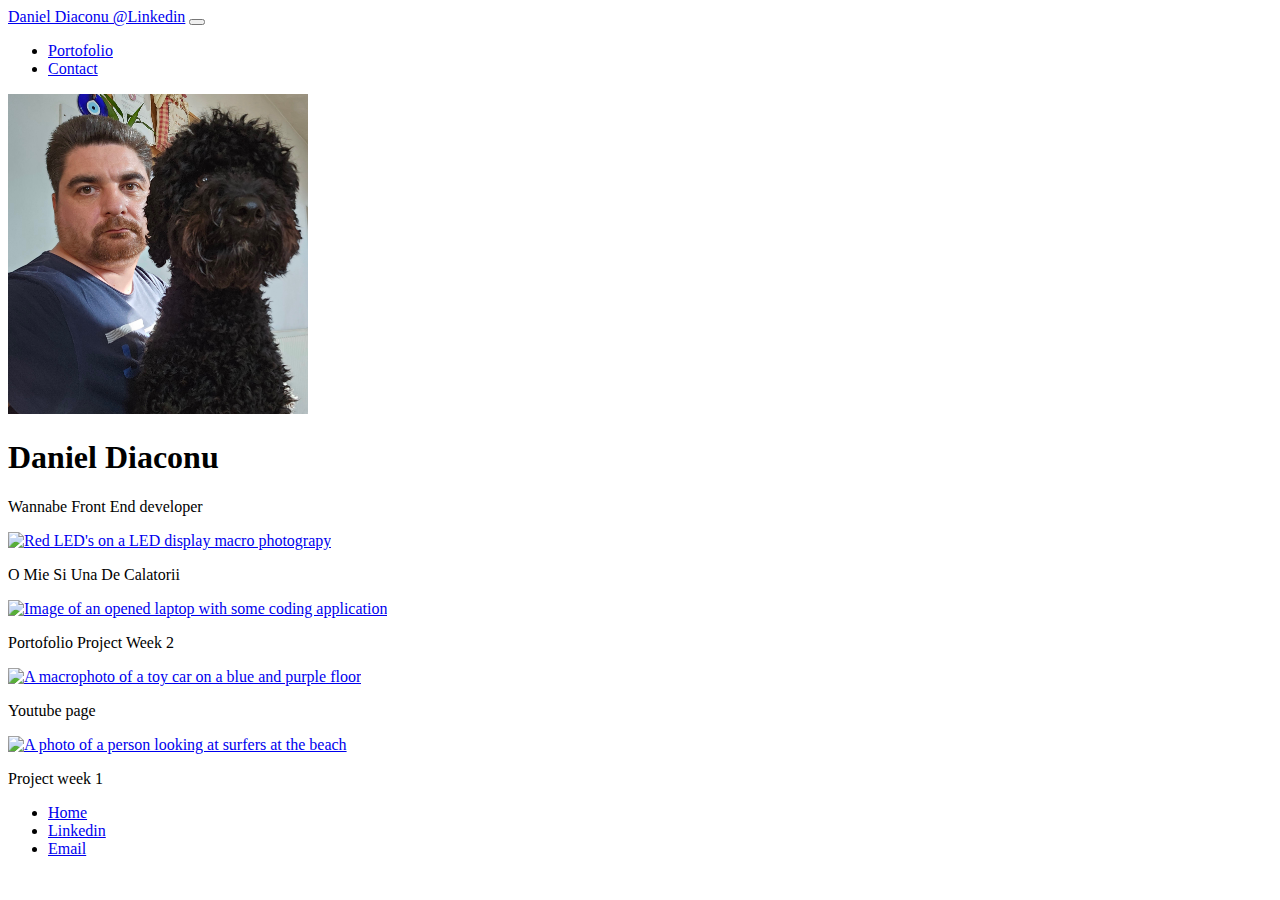
==== index.html @ 704c7939 "getting errors, upload all again" ====
<!DOCTYPE html>
<html lang="en-gb">

<head>
  <!-- Required meta tags -->
  <meta charset="utf-8">
  <meta name="viewport" content="width=device-width, initial-scale=1, shrink-to-fit=no">

  <!-- Bootstrap CSS -->
  <link href="https://cdn.jsdelivr.net/npm/bootstrap@5.3.0-alpha3/dist/css/bootstrap.min.css" rel="stylesheet" integrity="sha384-KK94CHFLLe+nY2dmCWGMq91rCGa5gtU4mk92HdvYe+M/SXH301p5ILy+dN9+nJOZ" crossorigin="anonymous">
  <link href="https://fonts.googleapis.com/css?family=Anton|Jura&display=swap" rel="stylesheet">
  <link href="../TEST2/CSS/style.css" rel="stylesheet">

  <title>Daniel Diaconu Portofolio</title>

</head>

    <body>
<!-- Navigation -->
        <nav class="navbar navbar-expand-lg rounded-3 bg-body-tertiary ">
            <div class="container-fluid">
              <a class="navbar-brand" href="https://www.linkedin.com/in/danieldiaconu/">Daniel Diaconu @Linkedin</a>
              <button class="navbar-toggler" type="button" data-bs-toggle="collapse" data-bs-target="#navbarTogglerDemo02" aria-controls="navbarTogglerDemo02" aria-expanded="false" aria-label="Toggle navigation">
                <span class="navbar-toggler-icon"></span>
              </button>
              <div class="collapse navbar-collapse" id="navbarTogglerDemo02">
                <ul class="navbar-nav me-auto mb-2 mb-lg-0">
                  <li class="nav-item">
                    <a class="nav-link active" aria-current="page" href="#Portofolio">Portofolio</a>
                  </li>
                  <li class="nav-item">
                    <a class="nav-link active" aria-current="page" href="#Contact">Contact</a>
                  </li>
                </ul>
                </form>
              </div>
            </div>
          </nav>
<!-- End Navigation -->

<!-- Jumbotron -->
          <div class="p-5 mb-4 bg-custom rounded-3">
    <div class="container-fluid py-5 jumboCopy d-flex align-items-center">
        <img src="Images/Dodo_storm.jpg" width="300" height="320" alt="Daniel Diaconu's Photo" class="me-3">
        <div class="ms-3">
            <h1 class="display-5 fw-bold">Daniel Diaconu</h1>
            <p class="col-md-12 fs-4">Wannabe Front End developer</p>
        </div>
    </div>
</div>
<!-- End jumbotron -->

<!-- Cards --> 
<a name="Portofolio"></a>

    <div class="container-fluid">
        <div class="row">


<!-- Card 1 -->
<div class="col-sm-6">
    <div class="card">
        <div class="card-body card1">
            <a href="https://www.omiesiunadecalatorii.world/"> 
                <img src="../TEST2/Images/02-portfolio-1.jpg" class="card-img-top" alt="Red LED's on a LED display macro photograpy">
			</a>
			<p class="text-overlay">O Mie Si Una De Calatorii</p>
        </div>
    </div>
</div>
<!-- End card 1 -->

<!-- Card 2 -->
<div class="col-sm-6">
    <div class="card">
        <div class="card-body card2">
            <a href="https://dodoid.github.io/Week-2-chalenge/"> 
                <img src="../TEST2/Images/02-portfolio-2.jpg" class="card-img-top" alt="Image of an opened laptop with some coding application">
            </a>
			<p class="text-overlay">Portofolio Project Week 2</p>
        </div>
    </div>
</div>
<!-- End card 2 -->

<!-- Card 3 -->
<div class="row mt-4"></div>

<div class="col-sm-6">
    <div class="card">
        <div class="card-body card 3">
            <a href="https://www.youtube.com/@omiesiunadecalatorii"> 
                <img src="../TEST2/Images/02-portfolio-3.jpg" class="card-img-top" alt="A macrophoto of a toy car on a blue and purple floor">
            </a>
			<p class="text-overlay">Youtube page</p>
        </div>
    </div>
</div>
<!-- End card 3 -->

<!-- Card 4 -->
<div class="col-sm-6">
    <div class="card">
        <div class="card-body card 4">
            <a href="https://dodoid.github.io/Week-1-Chalenge/"> 
                <img src="../TEST2/Images/02-portfolio-4.jpg" class="card-img-top" alt="A photo of a person looking at surfers at the beach">
            </a>
			<p class="text-overlay">Project week 1</p>
        </div>
    </div>
</div>
<!-- End card 4 -->

<!-- Footer -->
<footer>
    <a name="Contact"></a>
    <div class="container-fluid">
    <ul class="nav nav-underline">
        <li class="nav-item">
          <a class="nav-link active" aria-current="page" href="#">Home</a>
        </li>
        <li class="nav-item">
          <a class="nav-link" href="https://www.linkedin.com/in/danieldiaconu/">Linkedin</a>
        </li>
        <li class="nav-item">
          <a class="nav-link" href="mailto:daniel.diaconu1283@gmail.com">Email</a>
			
        </li>
      </ul>
  </footer>
	
 </body>
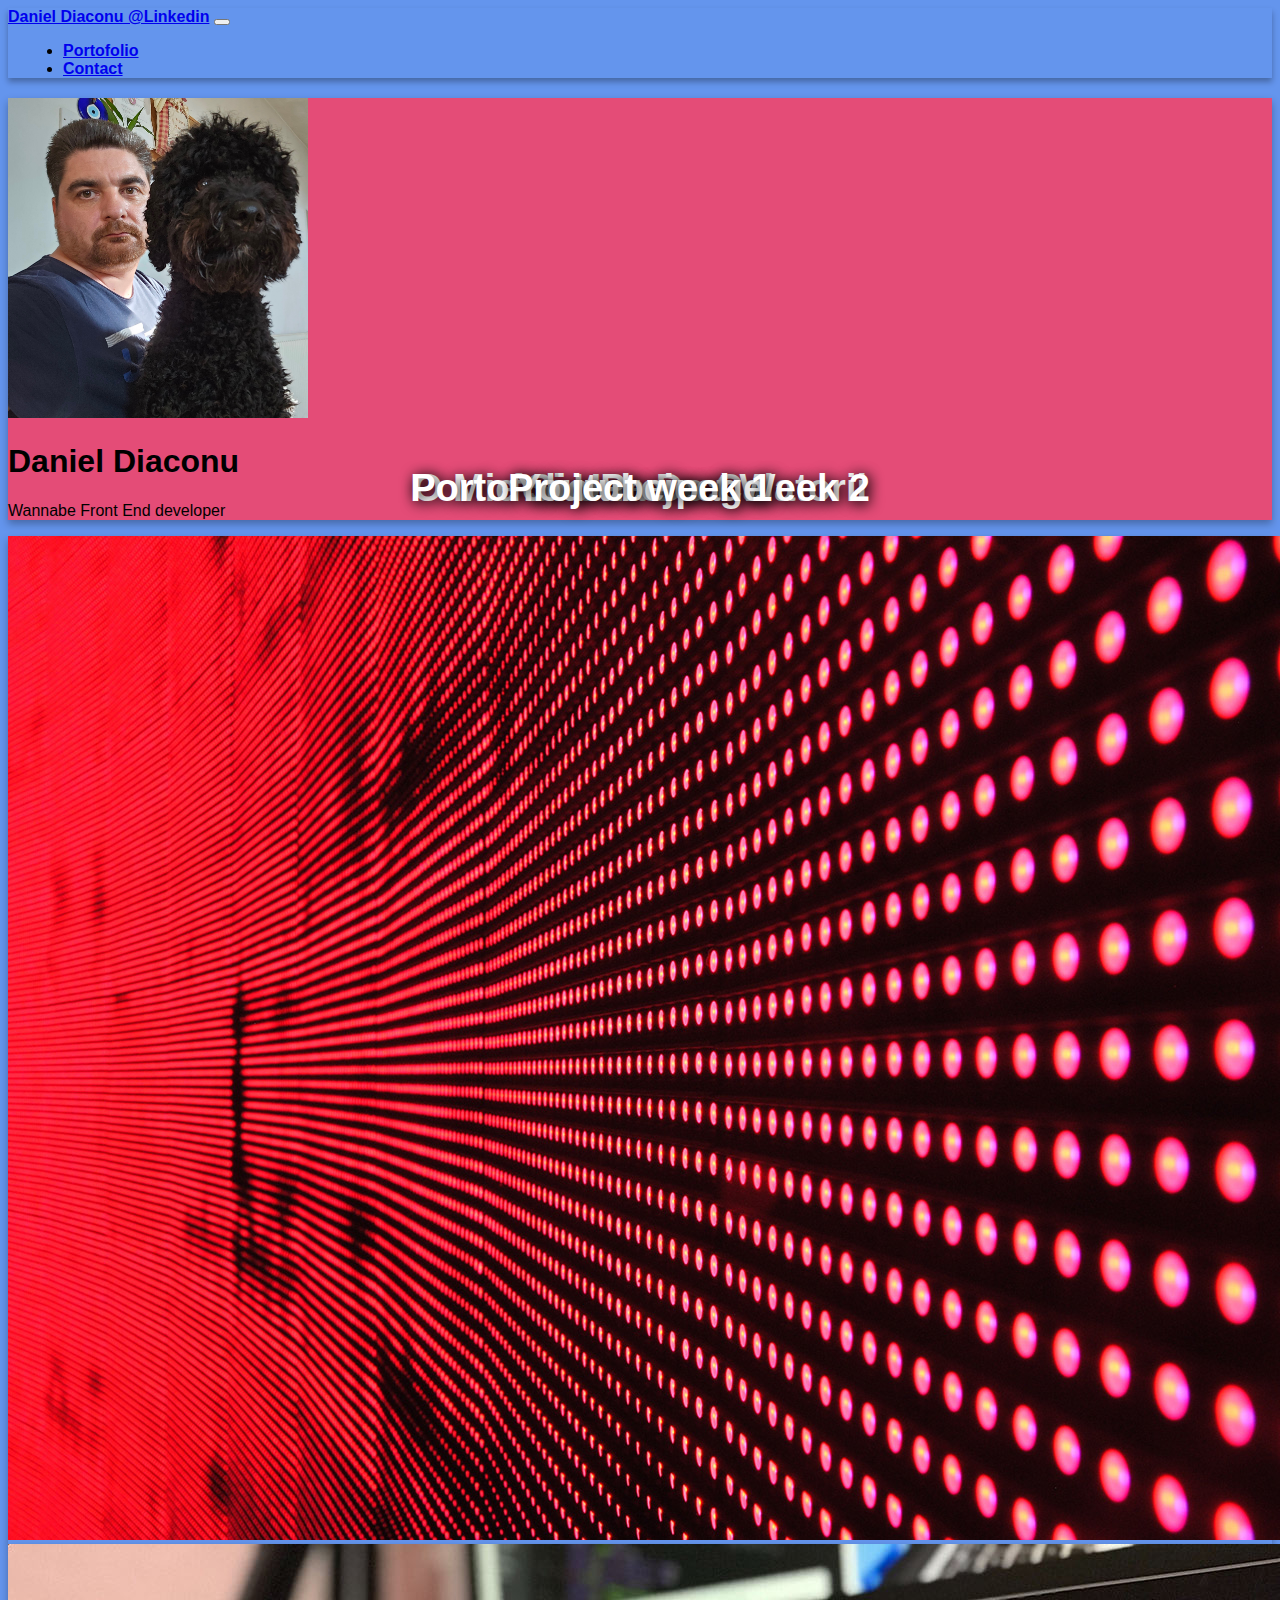
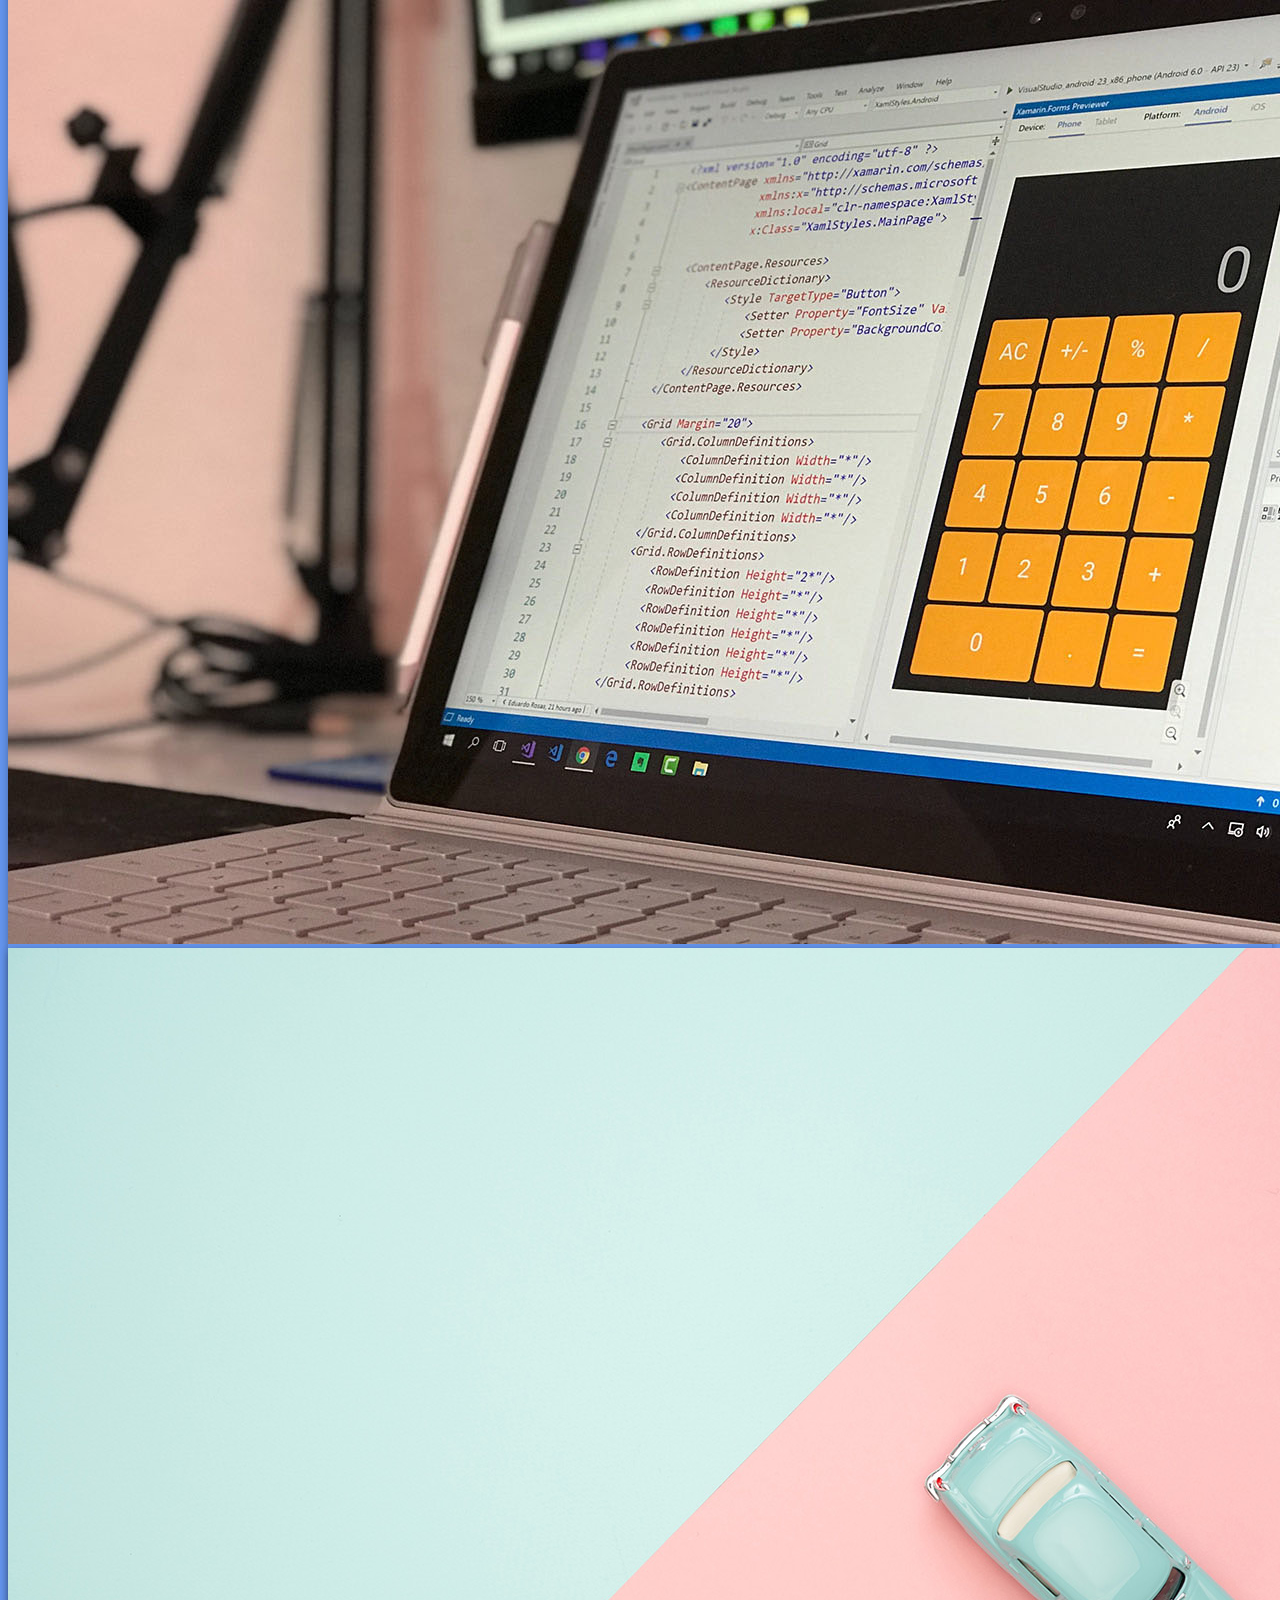
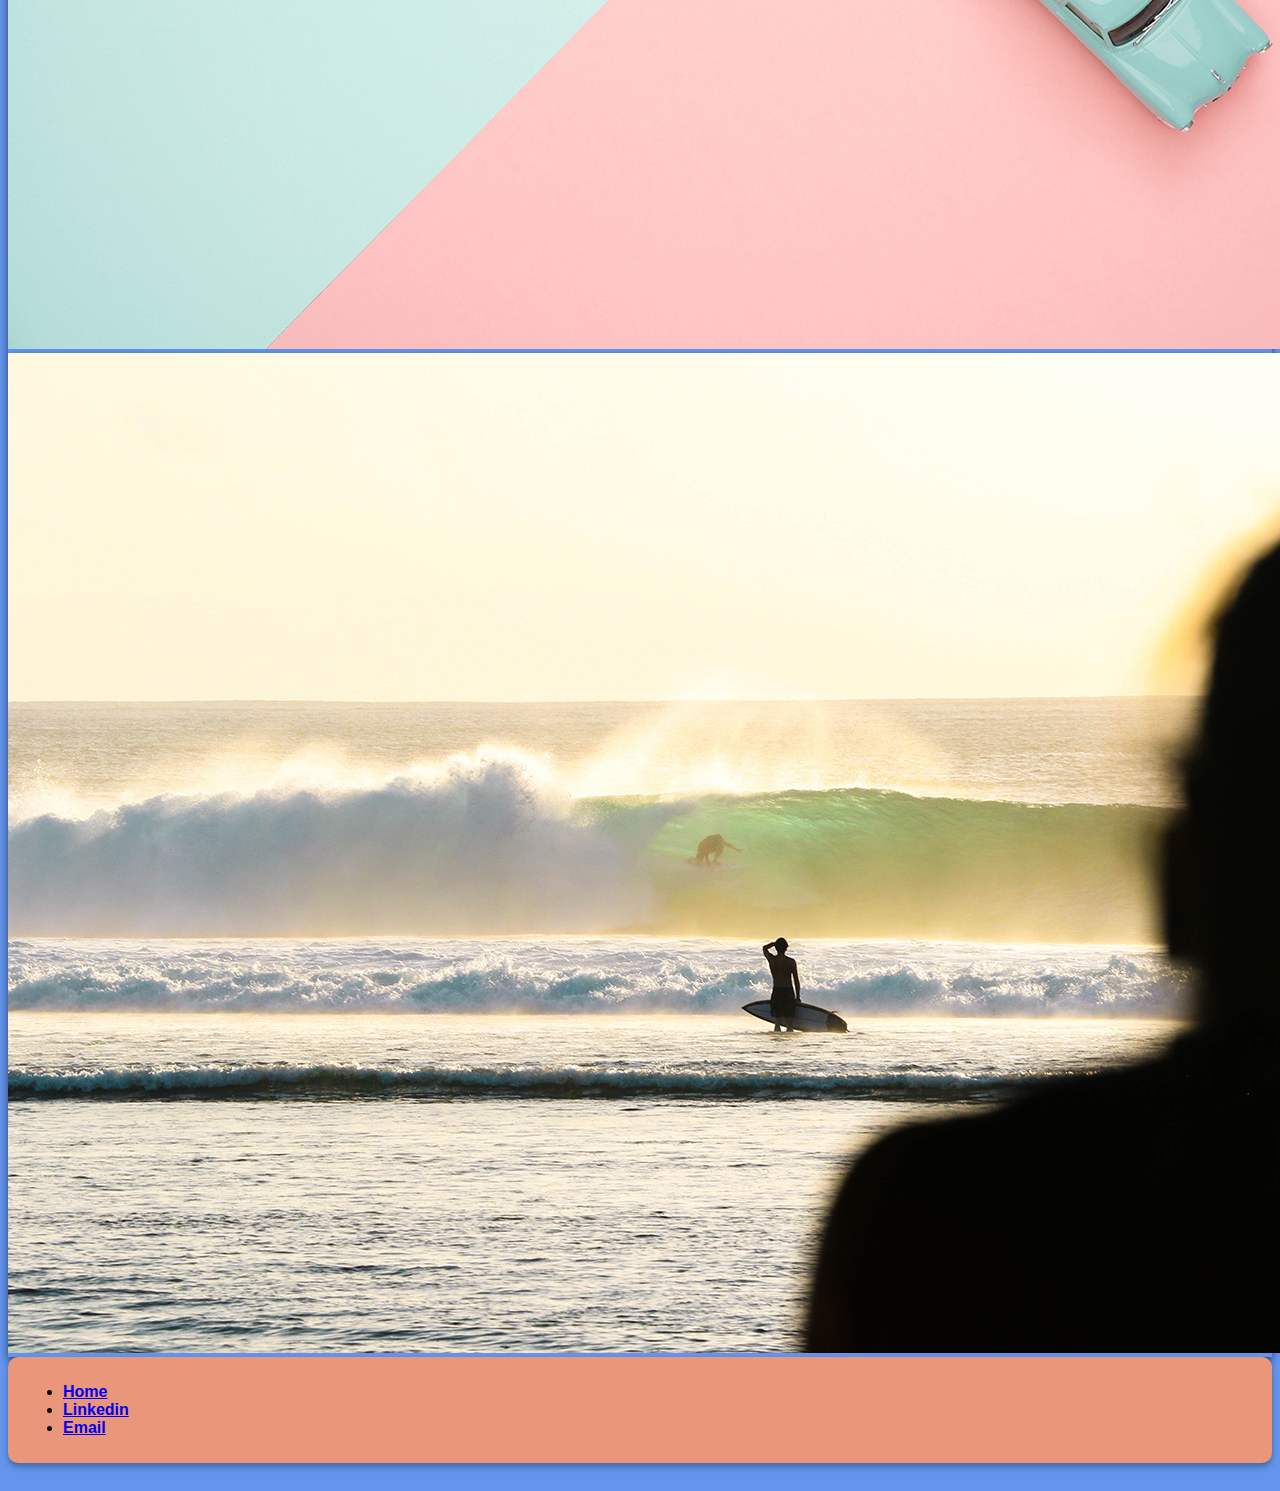
==== commit cf8f14ec: "getting errors, forgot to change the links for the images and CSS from my work folder,upload all the" ====
--- a/index.html
+++ b/index.html
@@ -9,7 +9,7 @@
   <!-- Bootstrap CSS -->
   <link href="https://cdn.jsdelivr.net/npm/bootstrap@5.3.0-alpha3/dist/css/bootstrap.min.css" rel="stylesheet" integrity="sha384-KK94CHFLLe+nY2dmCWGMq91rCGa5gtU4mk92HdvYe+M/SXH301p5ILy+dN9+nJOZ" crossorigin="anonymous">
   <link href="https://fonts.googleapis.com/css?family=Anton|Jura&display=swap" rel="stylesheet">
-  <link href="../TEST2/CSS/style.css" rel="stylesheet">
+  <link href="CSS/style.css" rel="stylesheet">
 
   <title>Daniel Diaconu Portofolio</title>
 
@@ -62,7 +62,7 @@
     <div class="card">
         <div class="card-body card1">
             <a href="https://www.omiesiunadecalatorii.world/"> 
-                <img src="../TEST2/Images/02-portfolio-1.jpg" class="card-img-top" alt="Red LED's on a LED display macro photograpy">
+                <img src="Images/02-portfolio-1.jpg" class="card-img-top" alt="Red LED's on a LED display macro photograpy">
 			</a>
 			<p class="text-overlay">O Mie Si Una De Calatorii</p>
         </div>
@@ -75,7 +75,7 @@
     <div class="card">
         <div class="card-body card2">
             <a href="https://dodoid.github.io/Week-2-chalenge/"> 
-                <img src="../TEST2/Images/02-portfolio-2.jpg" class="card-img-top" alt="Image of an opened laptop with some coding application">
+                <img src="Images/02-portfolio-2.jpg" class="card-img-top" alt="Image of an opened laptop with some coding application">
             </a>
 			<p class="text-overlay">Portofolio Project Week 2</p>
         </div>
@@ -90,7 +90,7 @@
     <div class="card">
         <div class="card-body card 3">
             <a href="https://www.youtube.com/@omiesiunadecalatorii"> 
-                <img src="../TEST2/Images/02-portfolio-3.jpg" class="card-img-top" alt="A macrophoto of a toy car on a blue and purple floor">
+                <img src="Images/02-portfolio-3.jpg" class="card-img-top" alt="A macrophoto of a toy car on a blue and purple floor">
             </a>
 			<p class="text-overlay">Youtube page</p>
         </div>
@@ -103,7 +103,7 @@
     <div class="card">
         <div class="card-body card 4">
             <a href="https://dodoid.github.io/Week-1-Chalenge/"> 
-                <img src="../TEST2/Images/02-portfolio-4.jpg" class="card-img-top" alt="A photo of a person looking at surfers at the beach">
+                <img src="Images/02-portfolio-4.jpg" class="card-img-top" alt="A photo of a person looking at surfers at the beach">
             </a>
 			<p class="text-overlay">Project week 1</p>
         </div>
@@ -128,6 +128,6 @@
         </li>
       </ul>
   </footer>
-	
+	<!-- End Footer -->
  </body>
 
--- a/CSS/style.css
+++ b/CSS/style.css
@@ -0,0 +1,69 @@
+body {
+    background-color: cornflowerblue;
+    padding-bottom: 20px;
+    font-family: Verdana, Geneva, Tahoma, sans-serif;
+  }
+  
+
+  .navbar {
+    margin-bottom: 20px;
+    font-weight: bold;
+    color: black;
+	box-shadow: 0px 4px 6px rgba(0, 0, 0, 0.3); 
+  }
+  
+  .navbar-nav {
+	
+    margin-left: auto;
+    margin-right: 0 !important;
+  }
+  
+  .nav-item {
+	
+    margin: 0px 15px;
+  }
+  
+
+  .jumboCopy {
+	 
+    color:black;
+    text-align: left;
+  }
+
+.bg-custom {
+    background-color: #E44C77;
+	box-shadow: 0px 4px 8px rgba(0, 0, 0, 0.3);
+}
+
+
+.card {
+    box-shadow: 0 4px 8px rgba(0, 0, 0, 0.3); 
+    transition: box-shadow 0.3s ease-in-out; 
+}
+
+.card:hover {
+    box-shadow: 0 8px 26px rgba(0, 0, 0, 0.3); 
+}
+
+.text-overlay {
+    position: absolute;
+    top: 50%;
+    left: 50%;
+    transform: translate(-50%, -50%);
+    color: white;
+    font-size: 38px;
+    font-weight: bold;
+    text-shadow: 2px 2px 14px rgba(0, 0, 0, 1.5);
+	text-align: center;
+    z-index: 1;
+}
+
+footer {
+    background-color:darksalmon;
+	font-weight: bolder;
+    box-shadow: 0px 4px 6px rgba(0, 0, 0, 0.3); 
+    padding: 10px 0;  
+	border-radius: 10px;
+	
+}
+
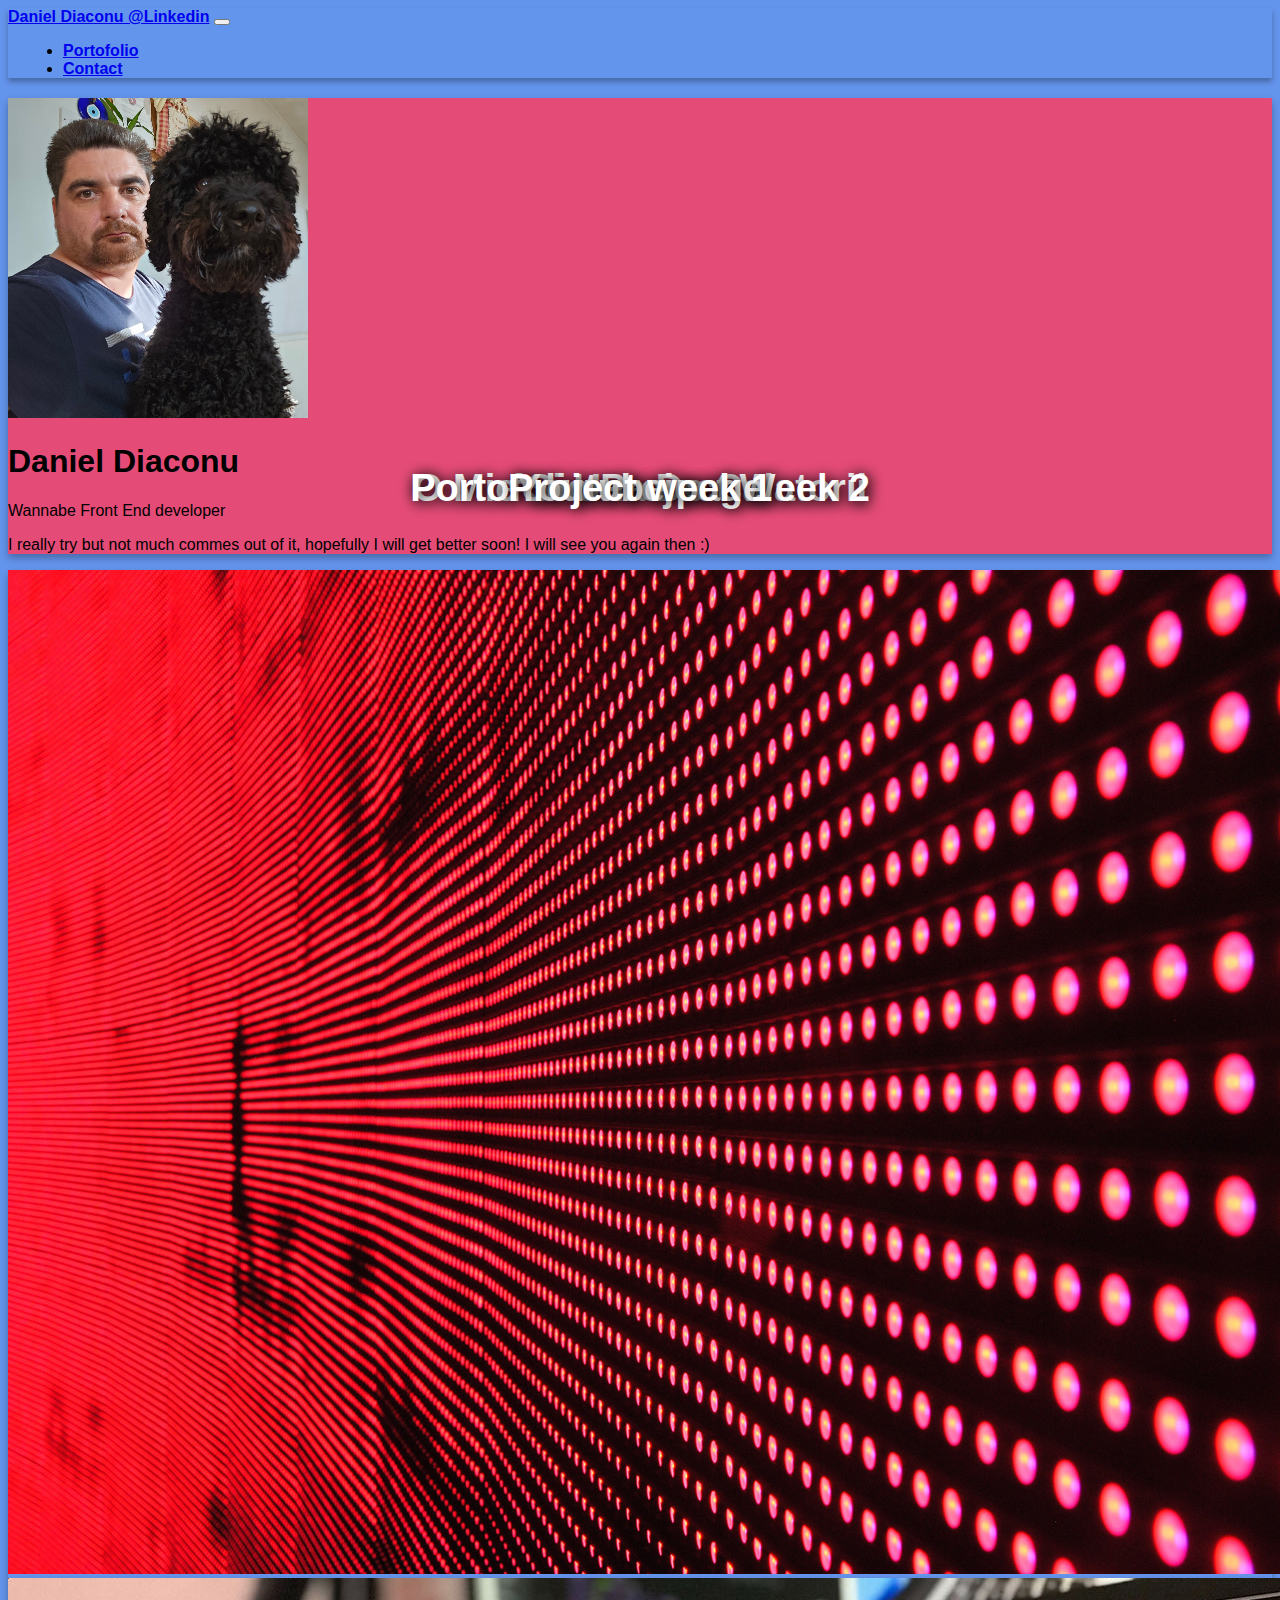
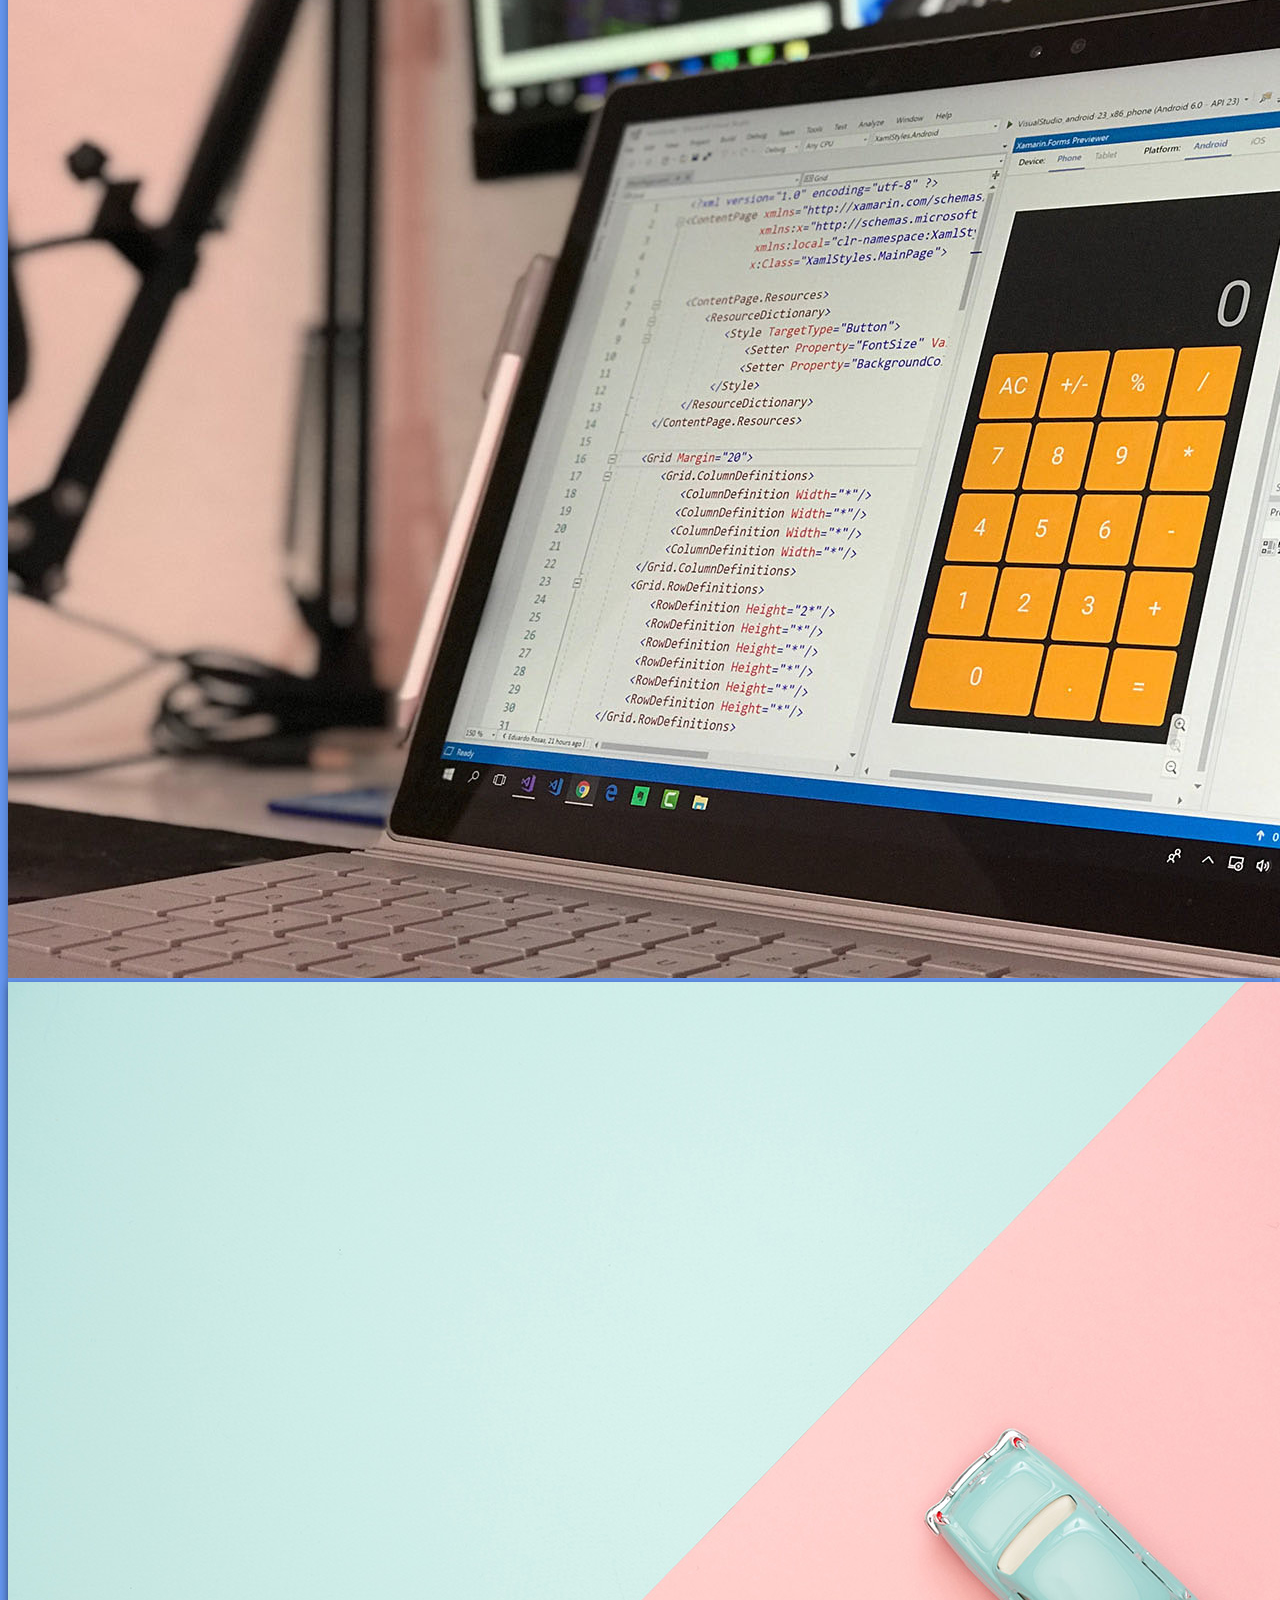
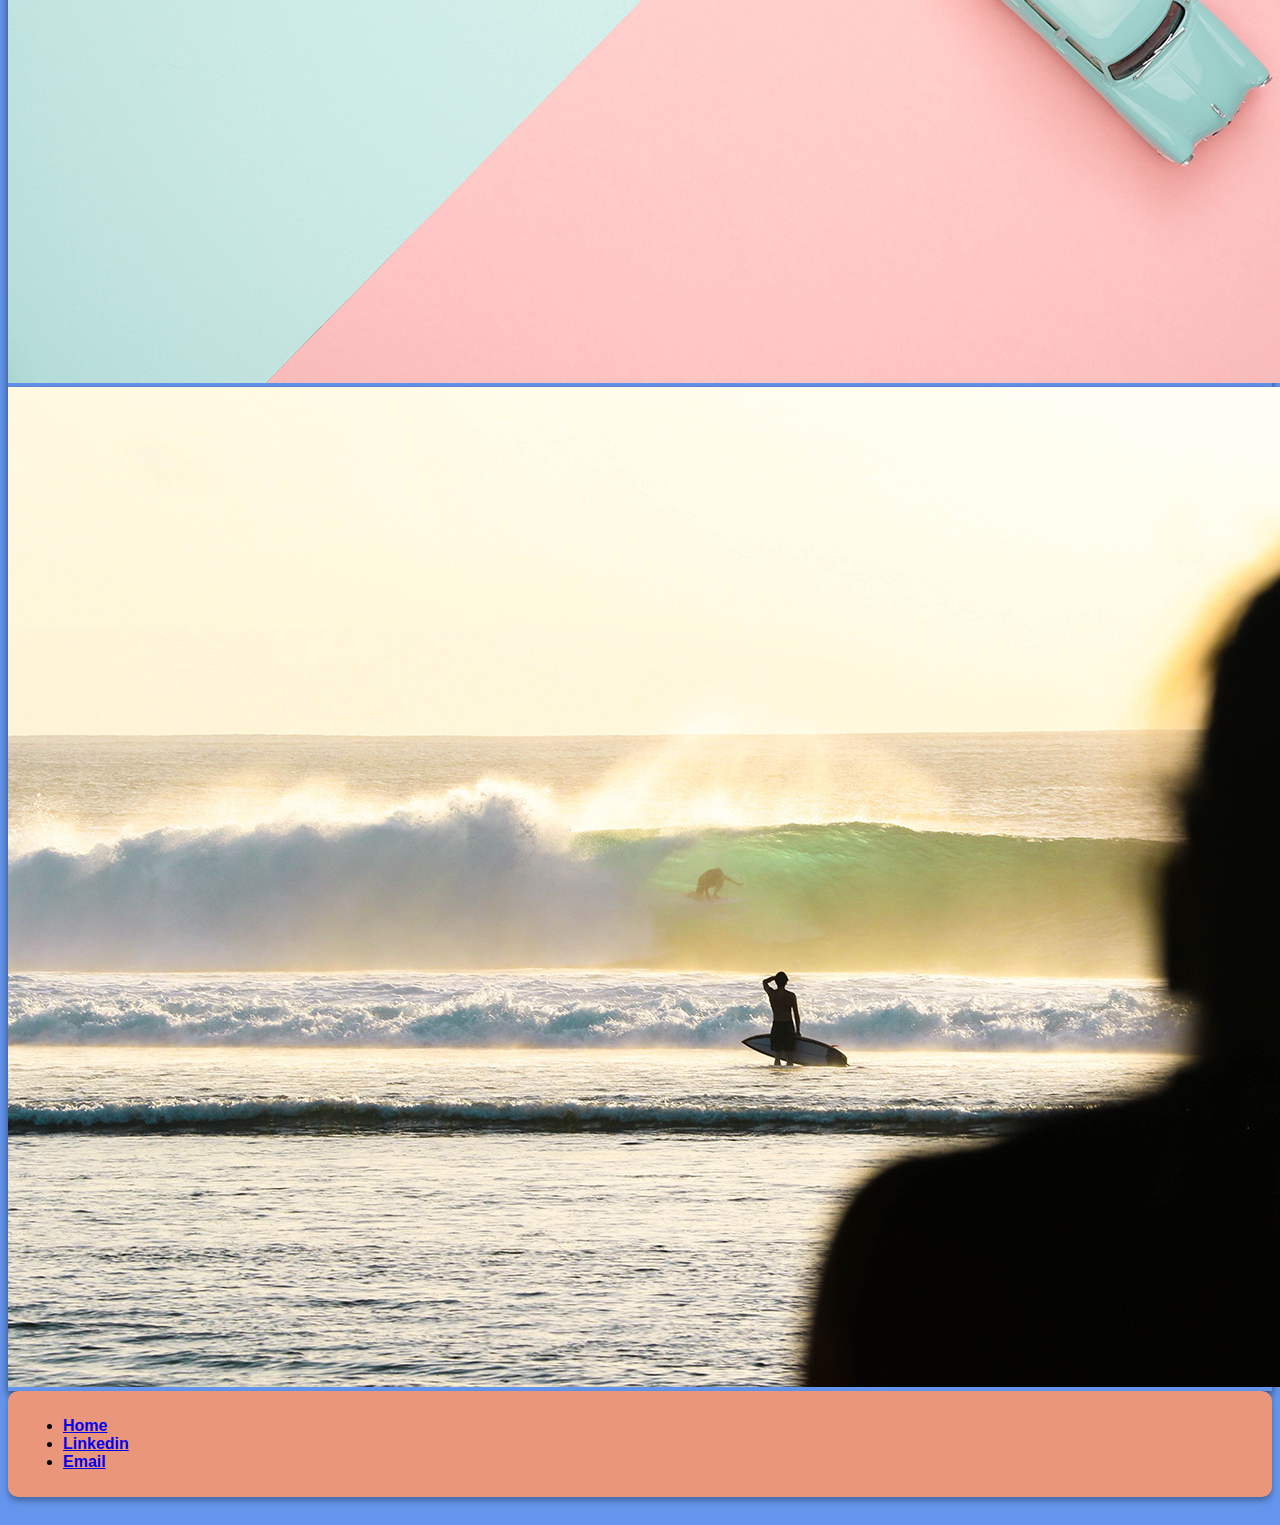
==== commit a663f2ca: "changed some formating, looks better now" ====
--- a/index.html
+++ b/index.html
@@ -45,6 +45,7 @@
         <div class="ms-3">
             <h1 class="display-5 fw-bold">Daniel Diaconu</h1>
             <p class="col-md-12 fs-4">Wannabe Front End developer</p>
+            <p>I really try but not much commes out of it, hopefully I will get better soon! I will see you again then :) </p>
         </div>
     </div>
 </div>
@@ -62,7 +63,7 @@
     <div class="card">
         <div class="card-body card1">
             <a href="https://www.omiesiunadecalatorii.world/"> 
-                <img src="Images/02-portfolio-1.jpg" class="card-img-top" alt="Red LED's on a LED display macro photograpy">
+                <img src="./Images/02-portfolio-1.jpg" class="card-img-top" alt="Red LED's on a LED display macro photograpy">
 			</a>
 			<p class="text-overlay">O Mie Si Una De Calatorii</p>
         </div>
@@ -75,7 +76,7 @@
     <div class="card">
         <div class="card-body card2">
             <a href="https://dodoid.github.io/Week-2-chalenge/"> 
-                <img src="Images/02-portfolio-2.jpg" class="card-img-top" alt="Image of an opened laptop with some coding application">
+                <img src="./Images/02-portfolio-2.jpg" class="card-img-top" alt="Image of an opened laptop with some coding application">
             </a>
 			<p class="text-overlay">Portofolio Project Week 2</p>
         </div>
@@ -90,7 +91,7 @@
     <div class="card">
         <div class="card-body card 3">
             <a href="https://www.youtube.com/@omiesiunadecalatorii"> 
-                <img src="Images/02-portfolio-3.jpg" class="card-img-top" alt="A macrophoto of a toy car on a blue and purple floor">
+                <img src="./Images/02-portfolio-3.jpg" class="card-img-top" alt="A macrophoto of a toy car on a blue and purple floor">
             </a>
 			<p class="text-overlay">Youtube page</p>
         </div>
@@ -103,31 +104,33 @@
     <div class="card">
         <div class="card-body card 4">
             <a href="https://dodoid.github.io/Week-1-Chalenge/"> 
-                <img src="Images/02-portfolio-4.jpg" class="card-img-top" alt="A photo of a person looking at surfers at the beach">
+                <img src="./Images/02-portfolio-4.jpg" class="card-img-top" alt="A photo of a person looking at surfers at the beach">
             </a>
 			<p class="text-overlay">Project week 1</p>
         </div>
     </div>
 </div>
+
+<div class="row mt-4"></div>
+
 <!-- End card 4 -->
+ </body>
 
 <!-- Footer -->
 <footer>
-    <a name="Contact"></a>
-    <div class="container-fluid">
-    <ul class="nav nav-underline">
-        <li class="nav-item">
-          <a class="nav-link active" aria-current="page" href="#">Home</a>
-        </li>
-        <li class="nav-item">
-          <a class="nav-link" href="https://www.linkedin.com/in/danieldiaconu/">Linkedin</a>
-        </li>
-        <li class="nav-item">
-          <a class="nav-link" href="mailto:daniel.diaconu1283@gmail.com">Email</a>
-			
-        </li>
-      </ul>
-  </footer>
-	<!-- End Footer -->
- </body>
-
+  <a name="Contact"></a>
+  <div class="container-fluid">
+  <ul class="nav nav-underline">
+      <li class="nav-item">
+        <a class="nav-link active" aria-current="page" href="#">Home</a>
+      </li>
+      <li class="nav-item">
+        <a class="nav-link" href="https://www.linkedin.com/in/danieldiaconu/">Linkedin</a>
+      </li>
+      <li class="nav-item">
+        <a class="nav-link" href="mailto:daniel.diaconu1283@gmail.com">Email</a>
+    
+      </li>
+    </ul>
+</footer>
+<!-- End Footer -->--- a/CSS/style.css
+++ b/CSS/style.css
@@ -4,7 +4,7 @@
     font-family: Verdana, Geneva, Tahoma, sans-serif;
   }
   
-
+ 
   .navbar {
     margin-bottom: 20px;
     font-weight: bold;
@@ -25,7 +25,6 @@
   
 
   .jumboCopy {
-	 
     color:black;
     text-align: left;
   }
@@ -44,6 +43,8 @@
 .card:hover {
     box-shadow: 0 8px 26px rgba(0, 0, 0, 0.3); 
 }
+
+
 
 .text-overlay {
     position: absolute;
